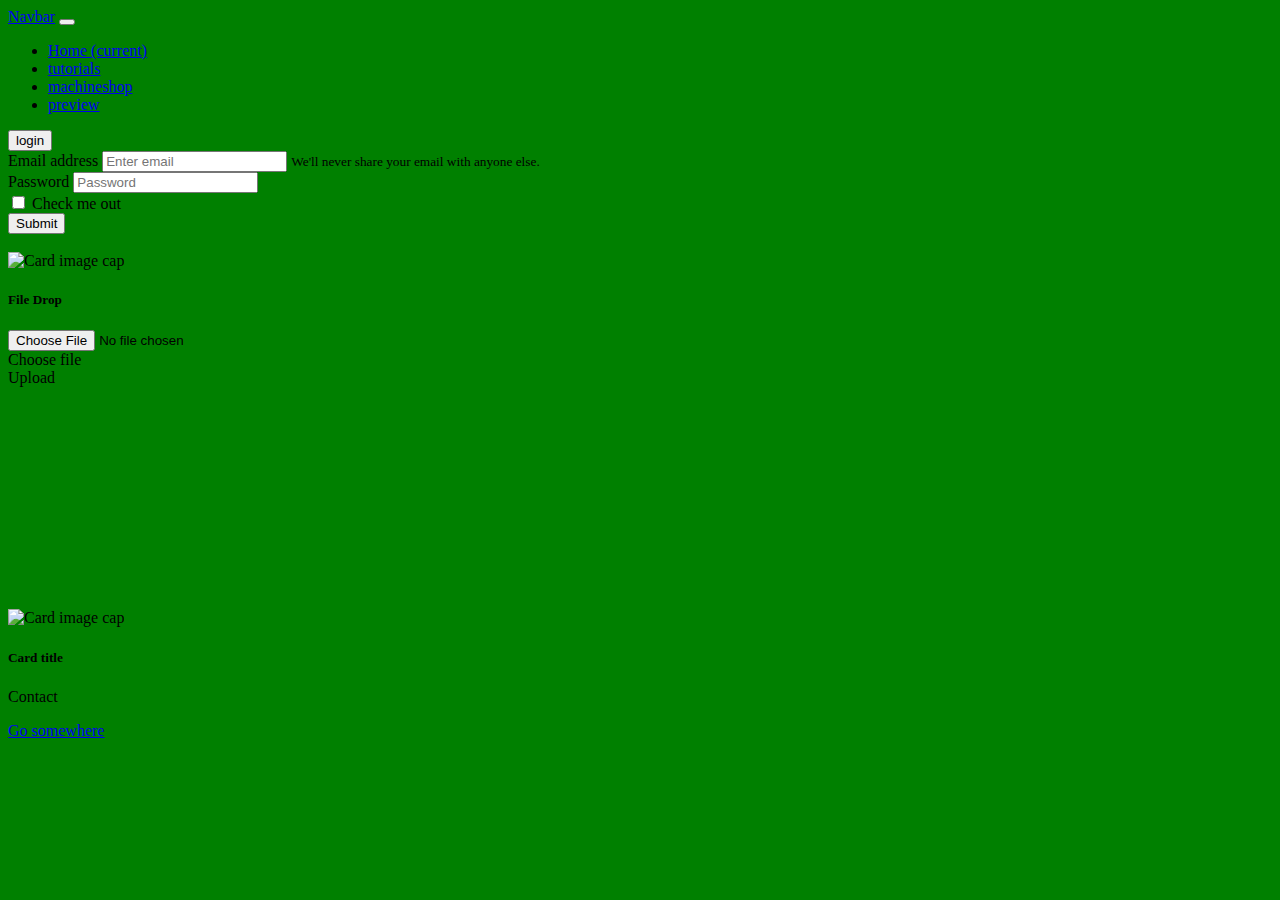
==== layout.html @ e5ad23a8 "loginform ready" ====
<!DOCTYPE html>
<html>

<head>
    <meta charset="utf-8" />
    <meta http-equiv="X-UA-Compatible" content="IE=edge">
    <title>Page Title</title>
    <meta name="viewport" content="width=device-width, initial-scale=1">




    <link rel="stylesheet" href="https://stackpath.bootstrapcdn.com/bootstrap/4.1.3/css/bootstrap.min.css" integrity="sha384-MCw98/SFnGE8fJT3GXwEOngsV7Zt27NXFoaoApmYm81iuXoPkFOJwJ8ERdknLPMO"
        crossorigin="anonymous">
    <link rel="stylesheet" type="text/css" href="style.css">

</head>

<body>

    
        
        
     
        <div class='row'>
                <div class='col-md'>
                

                        <nav class="navbar navbar-expand-lg navbar-light bg-light">
                                <a class="navbar-brand" href="#">Navbar</a>
                                <button class="navbar-toggler" type="button" data-toggle="collapse" data-target="#navbarNav" aria-controls="navbarNav" aria-expanded="false" aria-label="Toggle navigation">
                                  <span class="navbar-toggler-icon"></span>
                                </button>
                                <div class="collapse navbar-collapse" id="navbarNav">
                                  <ul class="navbar-nav">
                                        <li class="nav-item active">
                                                <a class="nav-link" href="layout.html">Home <span class="sr-only">(current)</span></a>
                                            </li>
                                            <li class="nav-item active">
                                                <a class="nav-link" href="tutorials.html">tutorials</a>
                                            </li>
                                            <li class="nav-item active">
                                                <a class="nav-link" href="machineshop.html">machineshop</a>
                                            </li>
                                            <li class="nav-item active">
                                                <a class="nav-link" href="preview.html">preview</a>
                                            </li>
                                  </ul>
                                  </div>
                                  <div class="dropdown">
                                        <button class="btn btn-warning dropdown-toggle" type="button" id="dropdownMenu2" data-toggle="dropdown" aria-haspopup="true" aria-expanded="false">
                                          login
                                        </button>
                                        <form id='loginform'>
                                                <div class="form-group" id='loginform'>
                                                  <label for="exampleInputEmail1">Email address</label>
                                                  <input type="email" class="form-control" id="exampleInputEmail1" aria-describedby="emailHelp" placeholder="Enter email">
                                                  <small id="emailHelp" class="form-text text-muted">We'll never share your email with anyone else.</small>
                                                </div>
                                                <div class="form-group" id='loginform'>
                                                  <label for="exampleInputPassword1">Password</label>
                                                  <input type="password" class="form-control" id="exampleInputPassword1" placeholder="Password">
                                                </div>
                                                <div class="form-group form-check">
                                                  <input type="checkbox" class="form-check-input" id="exampleCheck1">
                                                  <label class="form-check-label" for="exampleCheck1">Check me out</label>
                                                </div>
                                                <button type="submit" class="btn btn-primary">Submit</button>
                                              </form>
                                        
                                      </div>
                                  

                                  

                                      
                                </div>
                              </nav>
                              </div>
               
               
                                  
                                     
                                 
                                             
                    <div class = 'row'>
                        <div class = ' col-md-3'></div>
                        <div class = ' col-md-6'></div>
                        <div class = ' col-md-3'>
                            <br>
                                <div class="card" id='fileinput' style="width: 18rem;">
                                        <img class="card-img-top" src=".../30px30px/" alt="Card image cap">
                                        <div class="card-body">
                                          <h5 class="card-title">File Drop</h5>
                                          <p class="card-text"><form>
                                                <div class="input-group mb-3">
                                                        <div class="custom-file">
                                                          <input type="file" class="custom-file-input" id="inputGroupFile02">
                                                          <label class="custom-file-label" for="inputGroupFile02" aria-describedby="inputGroupFileAddon02">Choose file</label>
                                                        </div>
                                                        <div class="input-group-append">
                                                          <span class="input-group-text" id="inputGroupFileAddon02">Upload</span>
                                                        </div>
                                                      </div>
                          </div>             
                        </div>
                        </div>
                        </div>
        
                                 
                              </div>
                              </div>
                        </div>
                    </div>
        
                    </div>

                    <br><br><br><br><br><br><br><br><br>

                    <div class="row">
                            <div class="card" style="width: 100rem;">
                                <img class="card-img-top" src=".../100px180/" alt="Card image cap">
                                <div class="card-body">
                                    <h5 class="card-title">Card title</h5>
                                    <p class="card-text">Contact</p>
                                    <a href="#" class="btn btn-primary">Go somewhere</a>
                                </div>
                            </div>
        
        
                <script
                src="https://code.jquery.com/jquery-3.3.1.js"
                integrity="sha256-2Kok7MbOyxpgUVvAk/HJ2jigOSYS2auK4Pfzbm7uH60="
                crossorigin="anonymous"></script>
                <script type="text/javascript" src="layout.js"></script>
        
    

</body>

</html>
---- style.css ----
navbar  {
    color: white;
}

body{

background-color: green;
}


    
#fileinput{

    padding-bottom: 60px;
}
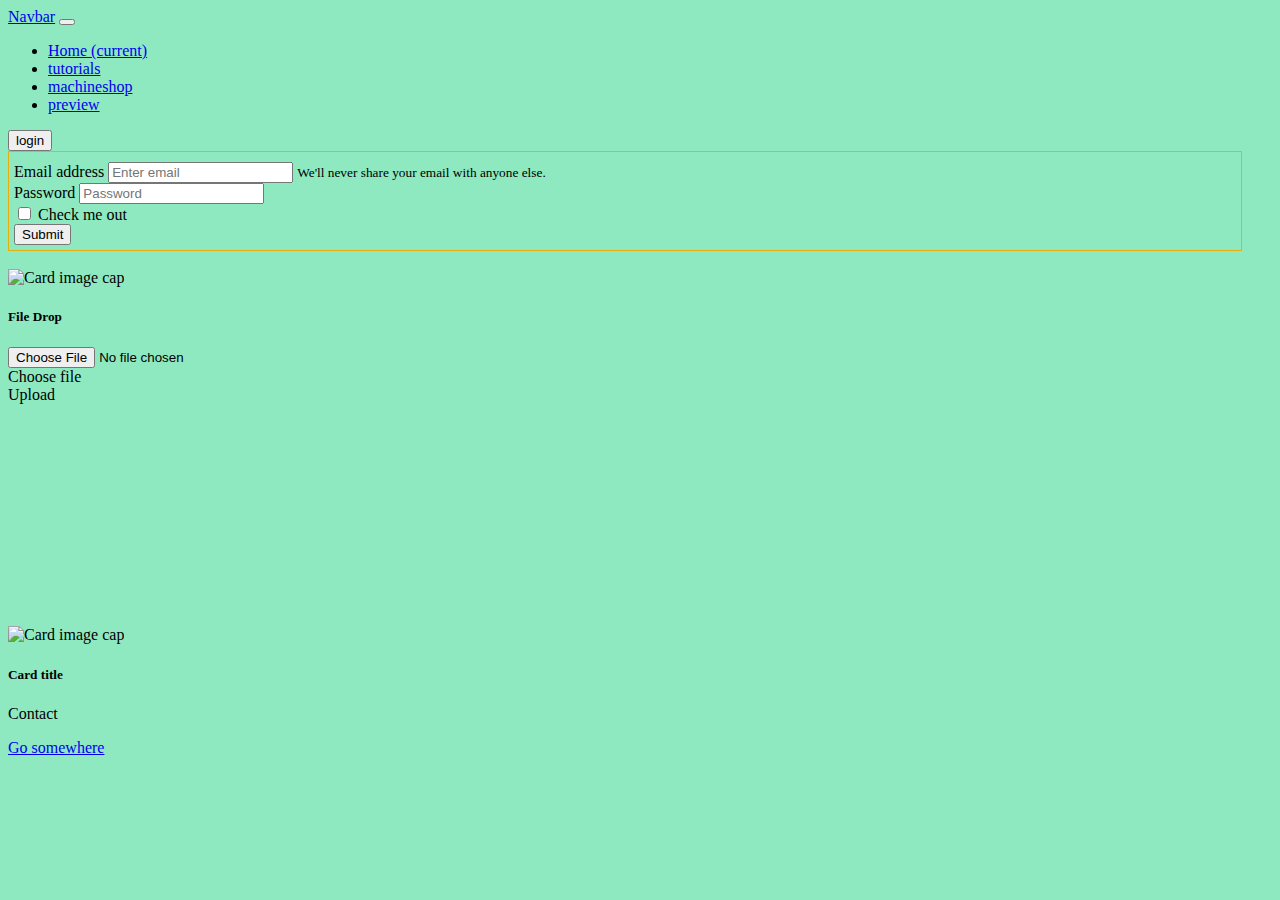
==== commit 64f4905f: "loginform fixed2" ====
--- a/layout.html
+++ b/layout.html
@@ -51,25 +51,11 @@
                                         <button class="btn btn-warning dropdown-toggle" type="button" id="dropdownMenu2" data-toggle="dropdown" aria-haspopup="true" aria-expanded="false">
                                           login
                                         </button>
-                                        <form id='loginform'>
-                                                <div class="form-group" id='loginform'>
-                                                  <label for="exampleInputEmail1">Email address</label>
-                                                  <input type="email" class="form-control" id="exampleInputEmail1" aria-describedby="emailHelp" placeholder="Enter email">
-                                                  <small id="emailHelp" class="form-text text-muted">We'll never share your email with anyone else.</small>
-                                                </div>
-                                                <div class="form-group" id='loginform'>
-                                                  <label for="exampleInputPassword1">Password</label>
-                                                  <input type="password" class="form-control" id="exampleInputPassword1" placeholder="Password">
-                                                </div>
-                                                <div class="form-group form-check">
-                                                  <input type="checkbox" class="form-check-input" id="exampleCheck1">
-                                                  <label class="form-check-label" for="exampleCheck1">Check me out</label>
-                                                </div>
-                                                <button type="submit" class="btn btn-primary">Submit</button>
-                                              </form>
+                                        
                                         
                                       </div>
-                                  
+
+                                      
 
                                   
 
@@ -77,6 +63,31 @@
                                 </div>
                               </nav>
                               </div>
+
+                              <div class='row'>
+                                  <div class='col-md-3'></div>
+                                  <div class='col-md-6'></div>
+                                  <div class ='col-md-3'>
+
+                              <form id='loginform'>
+                                    <div class="form-group" >
+                                      <label for="exampleInputEmail1">Email address</label>
+                                      <input type="email" class="form-control" id="exampleInputEmail1" aria-describedby="emailHelp" placeholder="Enter email">
+                                      <small id="emailHelp" class="form-text text-muted">We'll never share your email with anyone else.</small>
+                                    </div>
+                                    <div class="form-group" >
+                                      <label for="exampleInputPassword1">Password</label>
+                                      <input type="password" class="form-control" id="exampleInputPassword1" placeholder="Password">
+                                    </div>
+                                    <div class="form-group form-check">
+                                      <input type="checkbox" class="form-check-input" id="exampleCheck1">
+                                      <label class="form-check-label" for="exampleCheck1">Check me out</label>
+                                    </div>
+                                    <button type="submit" class="btn btn-primary">Submit</button>
+                                  </form>
+                                  </div>
+                                  </div>
+                          
                
                
                                   
--- a/style.css
+++ b/style.css
@@ -4,7 +4,8 @@
 
 body{
 
-background-color: green;
+background-color:rgb(142, 233, 193);
+
 }
 
 
@@ -14,4 +15,12 @@
     padding-bottom: 60px;
 }
 
+#loginform {
 
+    border: solid .2px; 
+    border-color:rgba(233, 173, 9, 0.979);
+    padding:10px 5px 5px 5px;
+    margin: 0px 30px 0px 0px;
+}
+
+
